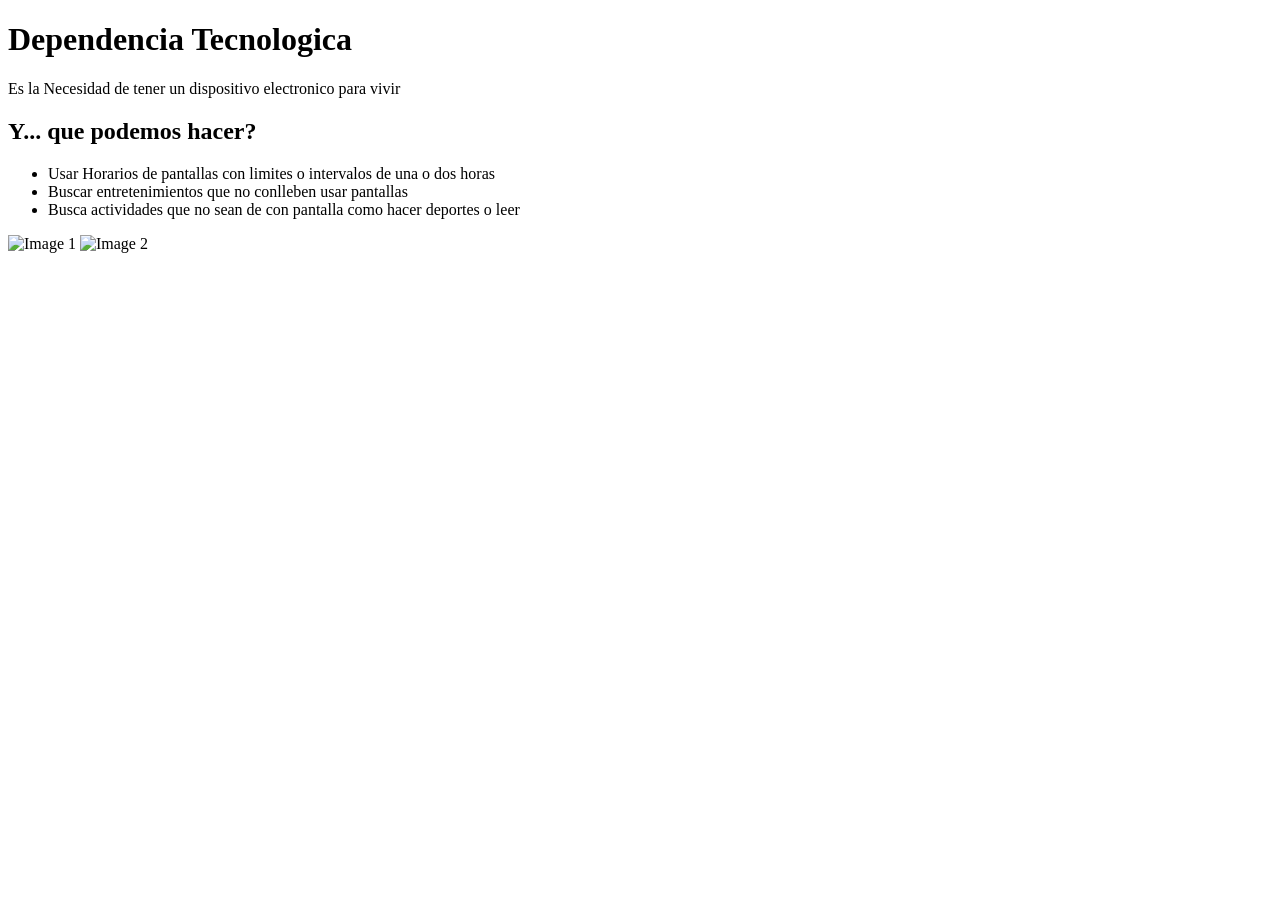
==== html_css/Index.html @ 7efde415 "Add files via upload" ====
<!DOCTYPE html>
<html>
    <head>
        <title>La Dependencia Tecnologica</title>
        <link rel="stylesheet" href="style.css">
  </head>
<body>
    <h1>Dependencia Tecnologica</h1>
    <p>Es la Necesidad de tener un dispositivo electronico para vivir</p>
    <h2>Y... que podemos hacer?</h2>
             <ul>
                   <li>Usar Horarios de pantallas con limites o intervalos de una o dos horas</li>
                   <li>Buscar entretenimientos que no conlleben usar pantallas</li>
                   <li>Busca actividades que no sean de con pantalla como hacer deportes o leer</li>

             </ul>
     <img src="https://th.bing.com/th/id/OIG3.Fb7Ylmaf0Po4rPv9uxzm?pid=ImgGn" alt="Image 1" width="500">

     <img src="https://th.bing.com/th/id/OIG1.h4C.pAJILD9mG8w3oGm.?pid=ImgGn" alt="Image 2" width="500" >
</body>
</html>
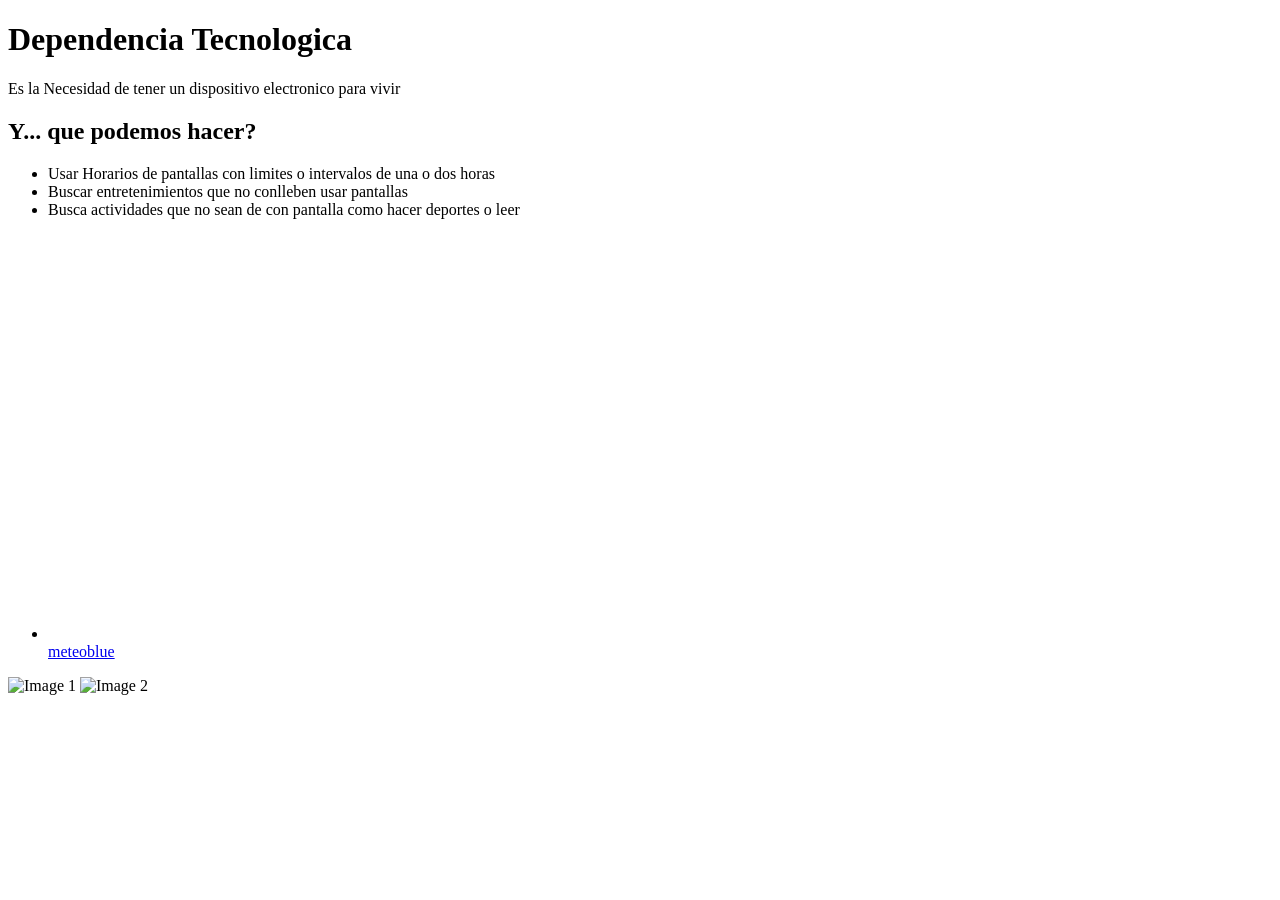
==== commit 22f60e60: "Update Index.html" ====
--- a/html_css/Index.html
+++ b/html_css/Index.html
@@ -12,10 +12,10 @@
                    <li>Usar Horarios de pantallas con limites o intervalos de una o dos horas</li>
                    <li>Buscar entretenimientos que no conlleben usar pantallas</li>
                    <li>Busca actividades que no sean de con pantalla como hacer deportes o leer</li>
+                   <li><iframe src="https://www.meteoblue.com/en/weather/widget/daily/ip_romania_675514?geoloc=fixed&days=7&tempunit=CELSIUS&windunit=KILOMETER_PER_HOUR&precipunit=MILLIMETER&coloured=coloured&pictoicon=0&pictoicon=1&maxtemperature=0&maxtemperature=1&mintemperature=0&mintemperature=1&windspeed=0&windgust=0&winddirection=0&uv=0&humidity=0&precipitation=0&precipitation=1&precipitationprobability=0&precipitationprobability=1&spot=0&spot=1&pressure=0&layout=dark"  frameborder="0" scrolling="NO" allowtransparency="true" sandbox="allow-same-origin allow-scripts allow-popups allow-popups-to-escape-sandbox" style="width: 378px; height: 420px"></iframe><div><!-- DO NOT REMOVE THIS LINK --><a href="https://www.meteoblue.com/en/weather/week/ip_romania_675514?utm_source=weather_widget&utm_medium=linkus&utm_content=daily&utm_campaign=Weather%2BWidget" target="_blank" rel="noopener">meteoblue</a></div></li>
+             </ul>
+     <img src="https://th.bing.com/th/id/OIG3.Fb7Ylmaf0Po4rPv9uxzm?pid=ImgGn" alt="Image 1" width="400">
 
-             </ul>
-     <img src="https://th.bing.com/th/id/OIG3.Fb7Ylmaf0Po4rPv9uxzm?pid=ImgGn" alt="Image 1" width="500">
-
-     <img src="https://th.bing.com/th/id/OIG1.h4C.pAJILD9mG8w3oGm.?pid=ImgGn" alt="Image 2" width="500" >
+     <img src="https://th.bing.com/th/id/OIG1.h4C.pAJILD9mG8w3oGm.?pid=ImgGn" alt="Image 2" width="400" >
 </body>
-</html>+</html>
